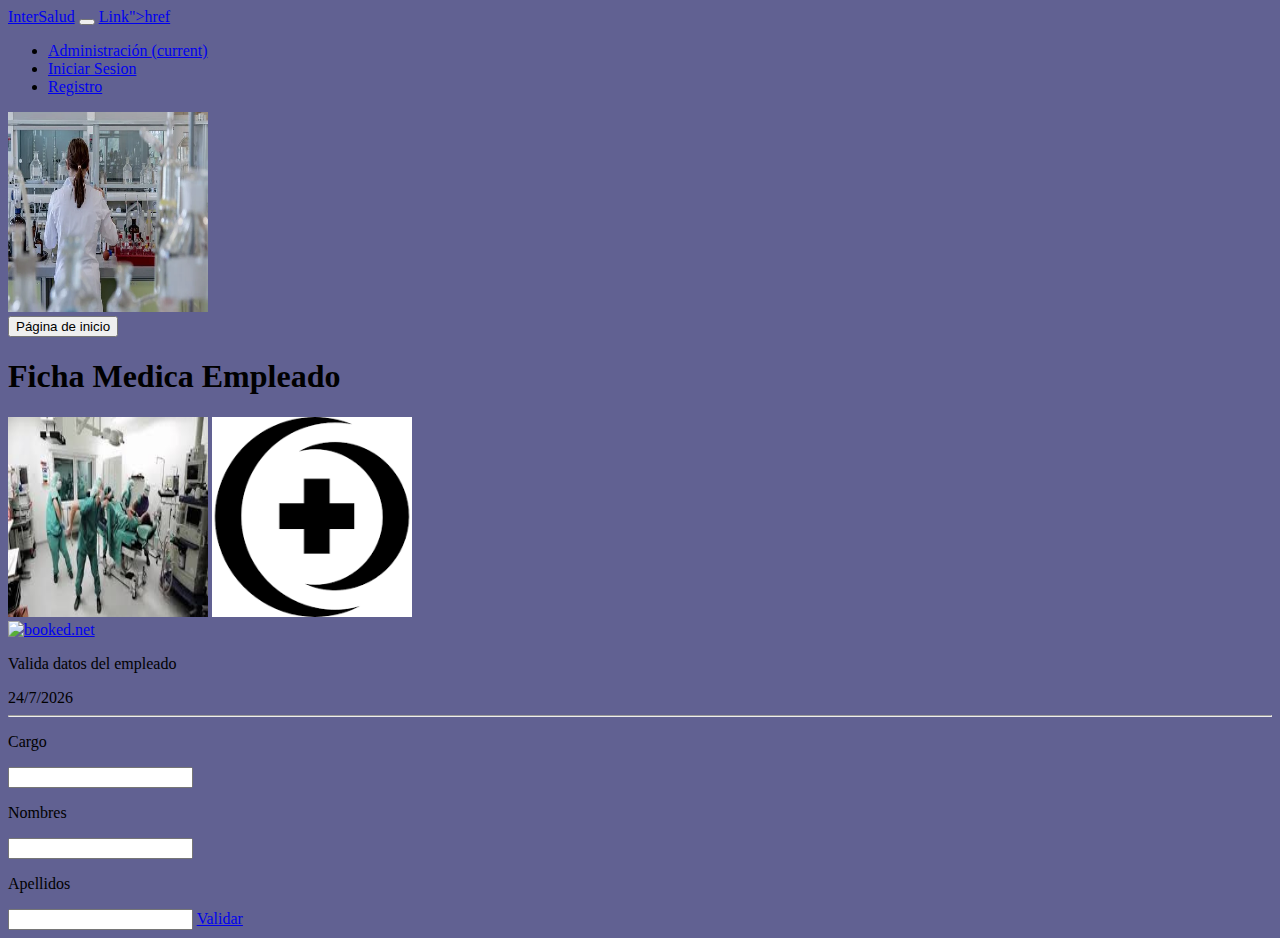
==== administracion.html @ 8f87f7c8 "29/11/2020" ====
<!DOCTYPE html>
<html>
    <head>
        <nav class="navbar navbar-expand-lg navbar navbar-dark bg-primary"">
            <a class="navbar-brand" href="#">InterSalud</a>
            <button class="navbar-toggler" type="button" data-toggle="collapse" data-target="#navbarText" aria-controls="navbarText" aria-expanded="false" aria-label="Toggle navigation">
              <span class="navbar-toggler-icon"></span>
            </button>
            <a href="<button type="button" class="btn btn-link">Link</button>">href 
          </a>
            <div class="collapse navbar-collapse" id="navbarText">
              <ul class="navbar-nav mr-auto">
                <li class="nav-item active">
                  <a class="nav-link" href="#">Administración <span class="sr-only">(current)</span></a>
                </li>
                <li class="nav-item">
                  <a class="nav-link" href="#">Iniciar Sesion</a>
                </li>
                <li class="nav-item">
                  <a class="nav-link" href="#">Registro</a>
                </li>
              </ul>
              <span class="navbar-text">
              </span>
              <img src="cruz.jpg" alt="Girl in a jacket" width="200" height="200">
            </div>
          </nav>
          <form method="get" action="https://es.wikihow.com/ "><button type="submit">Página de inicio</button></form>
        <title>
            ingreso personal
    </title>
    <link rel="stylesheet" href="https://cdn.jsdelivr.net/npm/bootstrap@4.5.3/dist/css/bootstrap.min.css" integrity="sha384-TX8t27EcRE3e/ihU7zmQxVncDAy5uIKz4rEkgIXeMed4M0jlfIDPvg6uqKI2xXr2" crossorigin="anonymous">
    </head>
        <div class="jumbotron">
            <div class="row justify-content-between">
                <div class="col-4">
                                    <h1 class="display-4">Ficha Medica Empleado </h1>
                </div >  
                <img src="hospital.jpg" alt="Girl in a jacket" width="200" height="200">             
                <img src="efermera.jpg" alt="Girl in a jacket" width="200" height="200"> 
                <div class="col-4">
                                       <!-- weather widget start --><a target="_blank" href="https://hotelmix.es/weather/santiago-2114"><img src="https://w.bookcdn.com/weather/picture/1_2114_1_4_137AE9_160_ffffff_333333_08488D_1_ffffff_333333_0_6.png?scode=124&domid=582&anc_id=60694"  alt="booked.net"/></a><!-- weather widget end -->
                </div>              
            </div>
            <head>
              <style>
                body {background: rgb(97, 97, 146);}
              </style>
            </head> 
                      <p class="lead"> Valida datos del empleado</p>
        <script>
            var f = new Date();
            document.write(f.getDate() + "/" + (f.getMonth() +1) + "/" + f.getFullYear());
        </script>
        <hr class="my-4">
        <p>Cargo</p>
         <input type="Cargo">
        <p>Nombres</p>
         <input type="Nombres">
        <p>Apellidos</p>
          <input type="Apellidos">
          <a class="btn btn-primary btn-lg" href="#" role="button">Validar</a>
        </div>  
       
    </body>  
 </html>
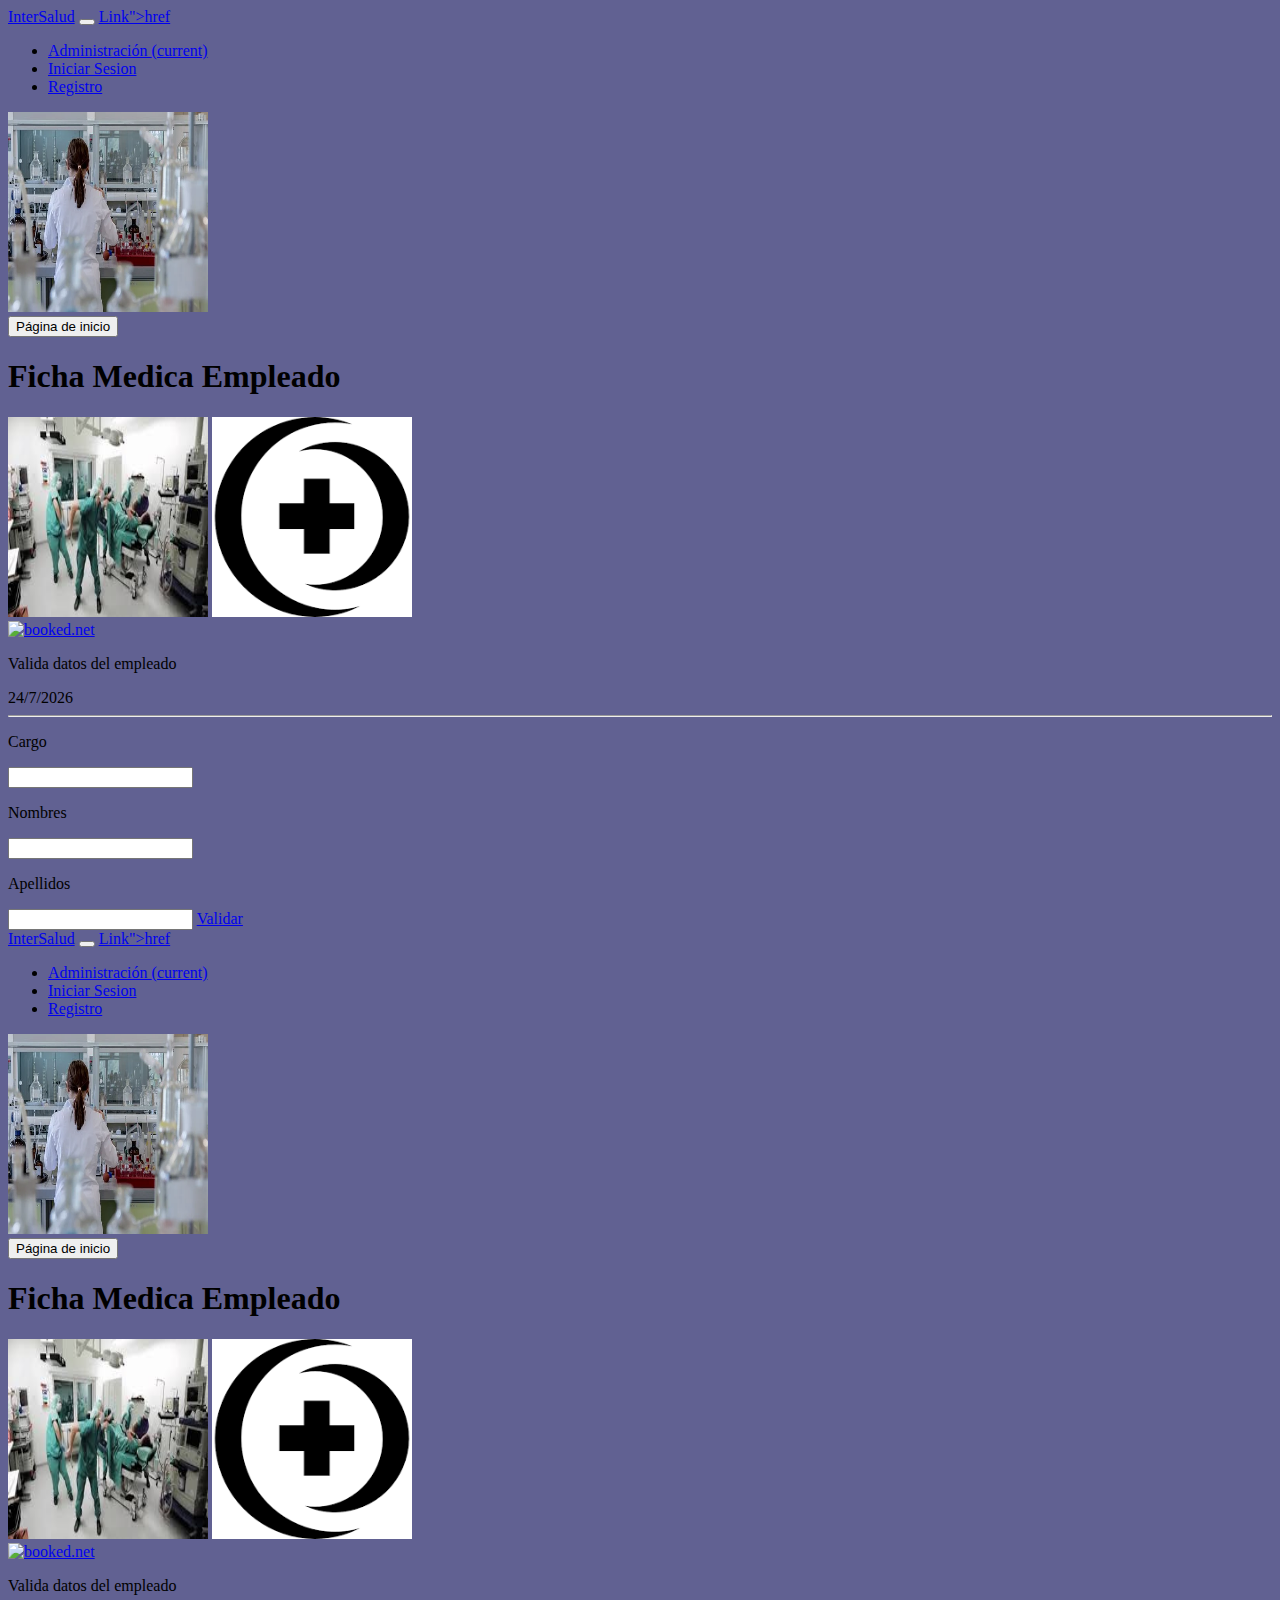
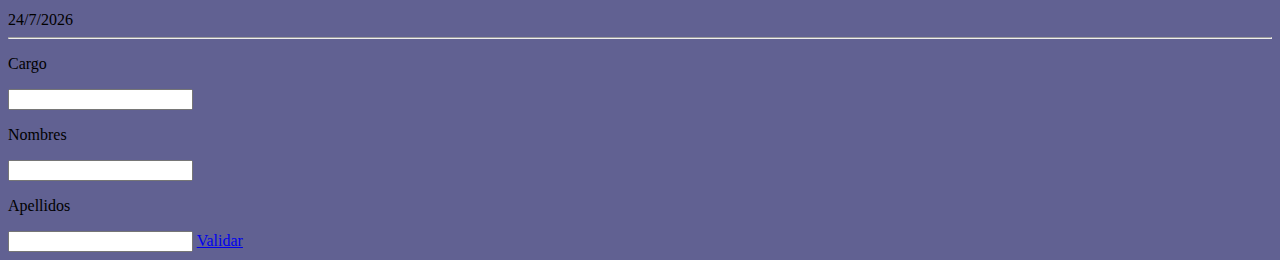
==== commit 4fec4f2c: "Merge branch 'fichamedica' of https://github.com/LucianoSm20/repoCursoPython into fichamedica" ====
--- a/administracion.html
+++ b/administracion.html
@@ -1,5 +1,6 @@
 <!DOCTYPE html>
 <html>
+
     <head>
         <nav class="navbar navbar-expand-lg navbar navbar-dark bg-primary"">
             <a class="navbar-brand" href="#">InterSalud</a>
@@ -65,3 +66,78 @@
     </body>  
  </html> 
 
+
+
+<head>
+  <nav class="navbar navbar-expand-lg navbar navbar-dark bg-primary"">
+            <a class=" navbar-brand" href="#">InterSalud</a>
+    <button class="navbar-toggler" type="button" data-toggle="collapse" data-target="#navbarText"
+      aria-controls="navbarText" aria-expanded="false" aria-label="Toggle navigation">
+      <span class="navbar-toggler-icon"></span>
+    </button>
+    <a href="<button type=" button" class="btn btn-link">Link</button>">href
+    </a>
+    <div class="collapse navbar-collapse" id="navbarText">
+      <ul class="navbar-nav mr-auto">
+        <li class="nav-item active">
+          <a class="nav-link" href="#">Administración <span class="sr-only">(current)</span></a>
+        </li>
+        <li class="nav-item">
+          <a class="nav-link" href="#">Iniciar Sesion</a>
+        </li>
+        <li class="nav-item">
+          <a class="nav-link" href="#">Registro</a>
+        </li>
+      </ul>
+      <span class="navbar-text">
+      </span>
+      <img src="cruz.jpg" alt="Girl in a jacket" width="200" height="200">
+    </div>
+  </nav>
+  <form method="get" action="https://es.wikihow.com/ "><button type="submit">Página de inicio</button></form>
+  <title>
+    ingreso personal
+  </title>
+  <link rel="stylesheet" href="https://cdn.jsdelivr.net/npm/bootstrap@4.5.3/dist/css/bootstrap.min.css"
+    integrity="sha384-TX8t27EcRE3e/ihU7zmQxVncDAy5uIKz4rEkgIXeMed4M0jlfIDPvg6uqKI2xXr2" crossorigin="anonymous">
+</head>
+<div class="jumbotron">
+  <div class="row justify-content-between">
+    <div class="col-4">
+      <h1 class="display-4">Ficha Medica Empleado </h1>
+    </div>
+    <img src="hospital.jpg" alt="Girl in a jacket" width="200" height="200">
+    <img src="efermera.jpg" alt="Girl in a jacket" width="200" height="200">
+    <div class="col-4">
+      <!-- weather widget start --><a target="_blank" href="https://hotelmix.es/weather/santiago-2114"><img
+          src="https://w.bookcdn.com/weather/picture/1_2114_1_4_137AE9_160_ffffff_333333_08488D_1_ffffff_333333_0_6.png?scode=124&domid=582&anc_id=60694"
+          alt="booked.net" /></a><!-- weather widget end -->
+    </div>
+  </div>
+
+  <head>
+    <style>
+      body {
+        background: rgb(97, 97, 146);
+      }
+    </style>
+  </head>
+  <p class="lead"> Valida datos del empleado</p>
+  <script>
+    var f = new Date();
+    document.write(f.getDate() + "/" + (f.getMonth() + 1) + "/" + f.getFullYear());
+  </script>
+  <hr class="my-4">
+  <p>Cargo</p>
+  <input type="Cargo">
+  <p>Nombres</p>
+  <input type="Nombres">
+  <p>Apellidos</p>
+  <input type="Apellidos">
+  <a class="btn btn-primary btn-lg" href="#" role="button">Validar</a>
+</div>
+
+</body>
+
+</html>
+
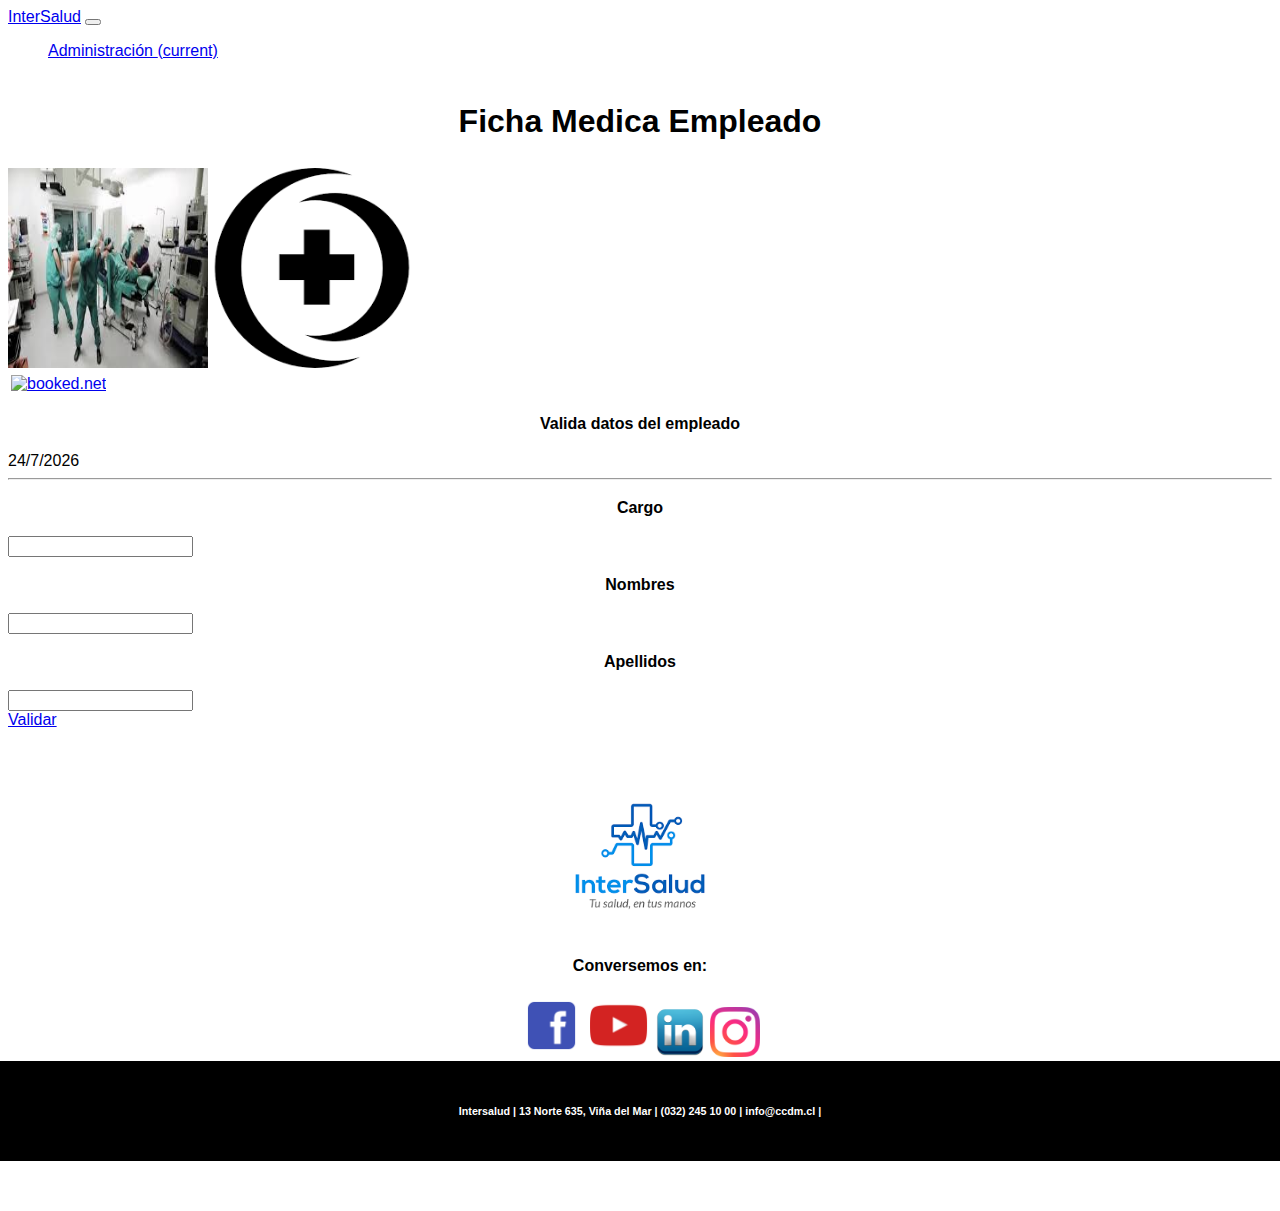
==== commit 4146abc0: "Evaluacion1" ====
--- a/administracion.html
+++ b/administracion.html
@@ -1,143 +1,81 @@
 <!DOCTYPE html>
 <html>
+    <head>
+      <title>
+        ingreso personal
+      </title>
+      <link rel="stylesheet" href="https://cdn.jsdelivr.net/npm/bootstrap@4.5.3/dist/css/bootstrap.min.css" integrity="sha384-TX8t27EcRE3e/ihU7zmQxVncDAy5uIKz4rEkgIXeMed4M0jlfIDPvg6uqKI2xXr2" crossorigin="anonymous">
+      <link rel="stylesheet" href="css/estilos.css">
+    </head>
 
-    <head>
+    <body>
         <nav class="navbar navbar-expand-lg navbar navbar-dark bg-primary"">
-            <a class="navbar-brand" href="#">InterSalud</a>
+            <a class="navbar-brand" href="./index.html">InterSalud</a>
             <button class="navbar-toggler" type="button" data-toggle="collapse" data-target="#navbarText" aria-controls="navbarText" aria-expanded="false" aria-label="Toggle navigation">
               <span class="navbar-toggler-icon"></span>
             </button>
-            <a href="<button type="button" class="btn btn-link">Link</button>">href 
-          </a>
             <div class="collapse navbar-collapse" id="navbarText">
               <ul class="navbar-nav mr-auto">
                 <li class="nav-item active">
                   <a class="nav-link" href="#">Administración <span class="sr-only">(current)</span></a>
                 </li>
-                <li class="nav-item">
-                  <a class="nav-link" href="#">Iniciar Sesion</a>
-                </li>
-                <li class="nav-item">
-                  <a class="nav-link" href="#">Registro</a>
-                </li>
               </ul>
               <span class="navbar-text">
               </span>
-              <img src="cruz.jpg" alt="Girl in a jacket" width="200" height="200">
             </div>
           </nav>
-          <form method="get" action="https://es.wikihow.com/ "><button type="submit">Página de inicio</button></form>
-        <title>
-            ingreso personal
-    </title>
-    <link rel="stylesheet" href="https://cdn.jsdelivr.net/npm/bootstrap@4.5.3/dist/css/bootstrap.min.css" integrity="sha384-TX8t27EcRE3e/ihU7zmQxVncDAy5uIKz4rEkgIXeMed4M0jlfIDPvg6uqKI2xXr2" crossorigin="anonymous">
-    </head>
+        
         <div class="jumbotron">
             <div class="row justify-content-between">
                 <div class="col-4">
                                     <h1 class="display-4">Ficha Medica Empleado </h1>
                 </div >  
-                <img src="hospital.jpg" alt="Girl in a jacket" width="200" height="200">             
-                <img src="efermera.jpg" alt="Girl in a jacket" width="200" height="200"> 
+                <img src="img/hospital.jpg" alt="Girl in a jacket" width="200" height="200">             
+                <img src="img/efermera.jpg" alt="Girl in a jacket" width="200" height="200"> 
                 <div class="col-4">
                                        <!-- weather widget start --><a target="_blank" href="https://hotelmix.es/weather/santiago-2114"><img src="https://w.bookcdn.com/weather/picture/1_2114_1_4_137AE9_160_ffffff_333333_08488D_1_ffffff_333333_0_6.png?scode=124&domid=582&anc_id=60694"  alt="booked.net"/></a><!-- weather widget end -->
                 </div>              
             </div>
-            <head>
-              <style>
-                body {background: rgb(97, 97, 146);}
-              </style>
-            </head> 
                       <p class="lead"> Valida datos del empleado</p>
         <script>
             var f = new Date();
             document.write(f.getDate() + "/" + (f.getMonth() +1) + "/" + f.getFullYear());
         </script>
-        <hr class="my-4">
-        <p>Cargo</p>
-         <input type="Cargo">
-        <p>Nombres</p>
-         <input type="Nombres">
-        <p>Apellidos</p>
-          <input type="Apellidos">
-          <a class="btn btn-primary btn-lg" href="#" role="button">Validar</a>
+          <div class="text-center">
+              <hr class="my-4">
+              <p>Cargo</p>
+             <input type="Cargo">
+              <p>Nombres</p>
+             <input type="Nombres">
+              <p>Apellidos</p>
+              <input type="Apellidos">
+              
+          </div>
+          <div class="text-center">
+            <a class="btn btn-primary btn-lg" href="./index.html" role="button">Validar</a>
+          </div>
+          
+        
         </div>  
+
+          <!-- Social media RRSS-->
+        <div class="social">
+          <header><img src="img/logo.png" width="15%" alt=""></header>
+          <p class="social-media-title"><i class="icon icon-socialmedia-title"></i> Conversemos en:</p>
+          <a href="https://www.facebook.com/ciudaddelmar"><img src="img/facebook.png" width=5% alt="facebook"></a>
+          <a href="https://www.youtube.com/user/clinicaciudaddelmar"><img src="img/youtube.png" width=5%
+                  alt="youtube"></a>
+          <a href="https://www.linkedin.com/company/cl-nica-ciudad-del-mar"><img src="img/linkedin.png" width=4%
+                  alt="linkedin"></a>
+          <a href="https://www.instagram.com/ciudaddelmar"><img src="img/instagram.png" width=4% alt="instagram"></a>
+      </div>
        
-    </body>  
+    </body>
+    
+    <footer>
+      <h6>Intersalud | 13 Norte 635, Viña del Mar | (032) 245 10 00 | info@ccdm.cl | </h6>
+      2020 &copy; Intersalud | Tu salud en buenas manos.
+    </footer>
+
  </html> 
 
-
-
-<head>
-  <nav class="navbar navbar-expand-lg navbar navbar-dark bg-primary"">
-            <a class=" navbar-brand" href="#">InterSalud</a>
-    <button class="navbar-toggler" type="button" data-toggle="collapse" data-target="#navbarText"
-      aria-controls="navbarText" aria-expanded="false" aria-label="Toggle navigation">
-      <span class="navbar-toggler-icon"></span>
-    </button>
-    <a href="<button type=" button" class="btn btn-link">Link</button>">href
-    </a>
-    <div class="collapse navbar-collapse" id="navbarText">
-      <ul class="navbar-nav mr-auto">
-        <li class="nav-item active">
-          <a class="nav-link" href="#">Administración <span class="sr-only">(current)</span></a>
-        </li>
-        <li class="nav-item">
-          <a class="nav-link" href="#">Iniciar Sesion</a>
-        </li>
-        <li class="nav-item">
-          <a class="nav-link" href="#">Registro</a>
-        </li>
-      </ul>
-      <span class="navbar-text">
-      </span>
-      <img src="cruz.jpg" alt="Girl in a jacket" width="200" height="200">
-    </div>
-  </nav>
-  <form method="get" action="https://es.wikihow.com/ "><button type="submit">Página de inicio</button></form>
-  <title>
-    ingreso personal
-  </title>
-  <link rel="stylesheet" href="https://cdn.jsdelivr.net/npm/bootstrap@4.5.3/dist/css/bootstrap.min.css"
-    integrity="sha384-TX8t27EcRE3e/ihU7zmQxVncDAy5uIKz4rEkgIXeMed4M0jlfIDPvg6uqKI2xXr2" crossorigin="anonymous">
-</head>
-<div class="jumbotron">
-  <div class="row justify-content-between">
-    <div class="col-4">
-      <h1 class="display-4">Ficha Medica Empleado </h1>
-    </div>
-    <img src="hospital.jpg" alt="Girl in a jacket" width="200" height="200">
-    <img src="efermera.jpg" alt="Girl in a jacket" width="200" height="200">
-    <div class="col-4">
-      <!-- weather widget start --><a target="_blank" href="https://hotelmix.es/weather/santiago-2114"><img
-          src="https://w.bookcdn.com/weather/picture/1_2114_1_4_137AE9_160_ffffff_333333_08488D_1_ffffff_333333_0_6.png?scode=124&domid=582&anc_id=60694"
-          alt="booked.net" /></a><!-- weather widget end -->
-    </div>
-  </div>
-
-  <head>
-    <style>
-      body {
-        background: rgb(97, 97, 146);
-      }
-    </style>
-  </head>
-  <p class="lead"> Valida datos del empleado</p>
-  <script>
-    var f = new Date();
-    document.write(f.getDate() + "/" + (f.getMonth() + 1) + "/" + f.getFullYear());
-  </script>
-  <hr class="my-4">
-  <p>Cargo</p>
-  <input type="Cargo">
-  <p>Nombres</p>
-  <input type="Nombres">
-  <p>Apellidos</p>
-  <input type="Apellidos">
-  <a class="btn btn-primary btn-lg" href="#" role="button">Validar</a>
-</div>
-
-</body>
-
-</html>
-
--- a/css/estilos.css
+++ b/css/estilos.css
@@ -0,0 +1,209 @@
+        /* Para versión móvil (Mobile First): */
+        [class*="col-"] {
+            width: 100%;
+            padding: 3px;
+        }
+
+        /* Para versión escritorio o laptop: */
+        @media only screen and (min-width: 768px) {
+            .col-1 {
+                width: 100%;
+            }
+
+            
+            [class*="col-"] {
+                float: left;
+            }
+
+            .row::after {
+                content: "";
+                clear: both;
+                display: flex;
+
+            }
+        }   
+
+
+        h1{
+            font-family: Verdana, Geneva, Tahoma, sans-serif;
+            text-align: center;
+            padding: 3px;
+        }
+
+        p {
+            text-align: center;
+            font-weight: bold;
+            font-family: Verdana, Geneva, Tahoma, sans-serif;
+            padding: 3px;
+        }
+
+        * {
+            box-sizing: border-box;
+        }
+
+
+        ul {
+            list-style-type: none;
+        }
+
+        body {
+            font-family: Verdana, sans-serif;
+        }
+
+        .month {
+            padding: 70px 25px;
+            width: 100%;
+            background: #4784df;
+            text-align: center;
+        }
+
+        .month ul {
+            margin: 0;
+            padding: 0;
+        }
+
+        .month ul li {
+            color: white;
+            font-size: 20px;
+            text-transform: uppercase;
+            letter-spacing: 3px;
+        }
+
+        .month .prev {
+            float: left;
+            padding-top: 10px;
+        }
+
+        .month .next {
+            float: right;
+            padding-top: 10px;
+        }
+
+        .weekdays {
+            margin: 0;
+            padding: 10px 0;
+            background-color: #ddd;
+        }
+
+        .weekdays li {
+            display: inline-block;
+            width: 13.6%;
+            color: #666;
+            text-align: center;
+        }
+
+        .days {
+            padding: 10px 0;
+            background: #eee;
+            margin: 0;
+        }
+
+        .days li {
+            list-style-type: none;
+            display: inline-block;
+            width: 13.6%;
+            text-align: center;
+            margin-bottom: 5px;
+            font-size: 12px;
+            color: #777;
+        }
+
+        .days li .active {
+            padding: 5px;
+            background: #1abc9c;
+            color: white !important
+        }
+
+        /* Agregamos este media queries para pantallas más pequeñas */
+        @media screen and (max-width:720px) {
+
+            .weekdays li,
+            .days li {
+                width: 13.1%;
+            }
+        }
+
+        @media screen and (max-width: 420px) {
+
+            .weekdays li,
+            .days li {
+                width: 12.5%;
+            }
+
+            .days li .active {
+                padding: 2px;
+            }
+        }
+
+        @media screen and (max-width: 290px) {
+
+            .weekdays li,
+            .days li {
+                width: 12.2%;
+            }
+        }
+
+        .btnStack {
+            font-family: Oswald;
+            background-color: orange;
+            color: white;
+            text-decoration: none;
+            display: inline-block;
+            padding: 6px 12px;
+            margin-bottom: 0;
+            font-size: 14px;
+            font-weight: normal;
+            line-height: 1.428571429;
+            text-align: center;
+            white-space: nowrap;
+            vertical-align: middle;
+            cursor: pointer;
+            border: 1px solid transparent;
+            border-radius: 4px;
+            -webkit-user-select: none;
+            -moz-user-select: none;
+            -ms-user-select: none;
+            -o-user-select: none;
+            user-select: none;
+          }
+          
+        a.btnStack:hover {
+            background-color: #000;
+        }
+
+
+        footer {
+            position:absolute;
+            height:100px;
+            line-height:50px;
+            background:black;
+            color:white;
+            text-align:center;
+            left:0;
+            width:100%;
+        }
+          
+        footer.bottom {
+            bottom:0;
+        }
+        
+        .footer-social-media {
+            text-align:center;
+        }
+
+        .social{
+            margin-top: 50px;
+            text-align:center;
+        }
+
+        .center-text{
+            display: flex;
+            margin-top: 50px;
+            justify-content:center;
+            align-content:center;
+        }
+
+        .margen{
+            margin: 25px;
+        }
+
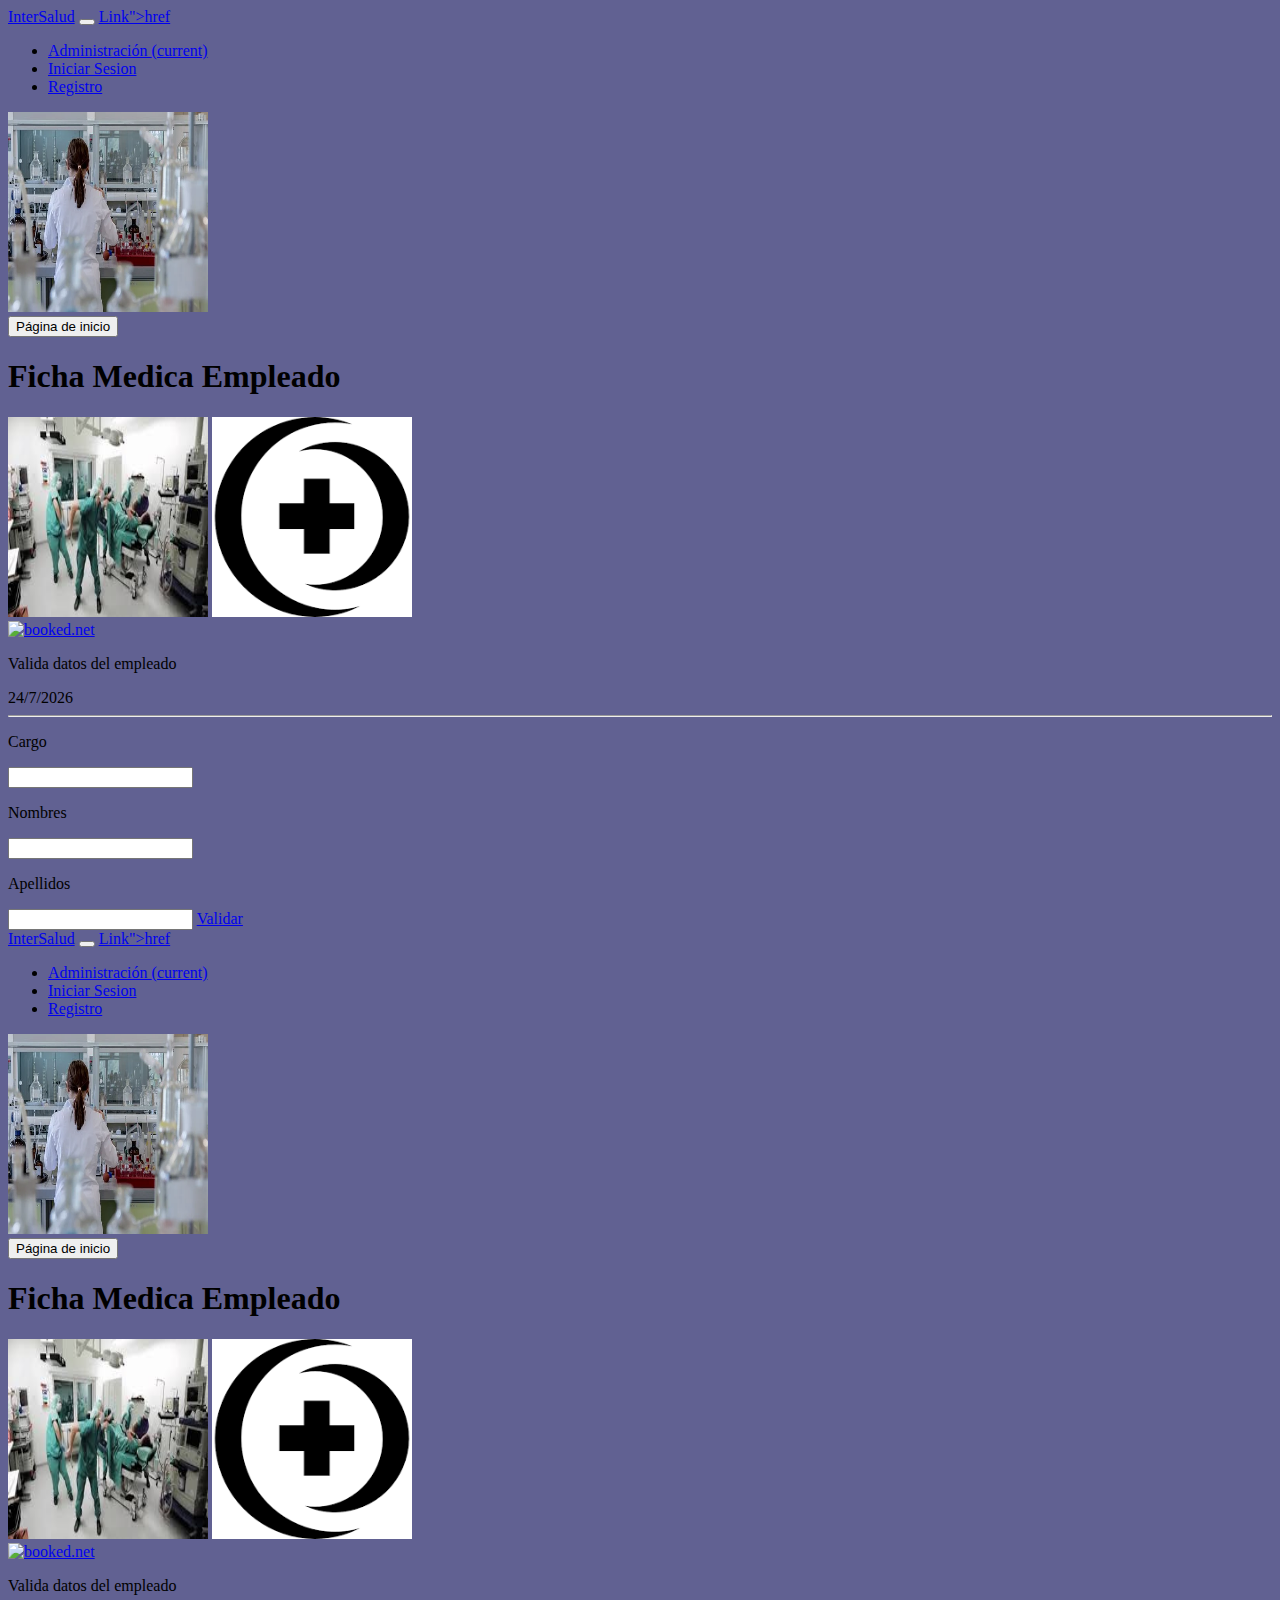
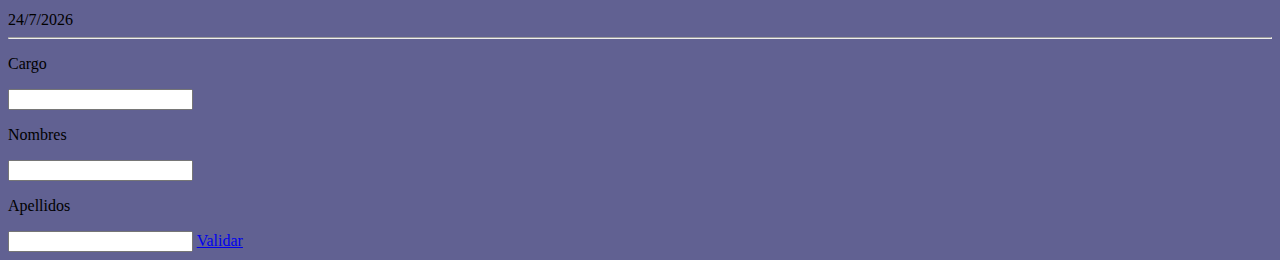
==== commit ad6464d6: "Merge 4fec4f2cb288e91f23c301a1794eca7e926a61a6 into 64d3a87d5dae6b0e59680792f2e9fa348884dd43" ====
--- a/administracion.html
+++ b/administracion.html
@@ -1,81 +1,143 @@
 <!DOCTYPE html>
 <html>
+
     <head>
-      <title>
-        ingreso personal
-      </title>
-      <link rel="stylesheet" href="https://cdn.jsdelivr.net/npm/bootstrap@4.5.3/dist/css/bootstrap.min.css" integrity="sha384-TX8t27EcRE3e/ihU7zmQxVncDAy5uIKz4rEkgIXeMed4M0jlfIDPvg6uqKI2xXr2" crossorigin="anonymous">
-      <link rel="stylesheet" href="css/estilos.css">
-    </head>
-
-    <body>
         <nav class="navbar navbar-expand-lg navbar navbar-dark bg-primary"">
-            <a class="navbar-brand" href="./index.html">InterSalud</a>
+            <a class="navbar-brand" href="#">InterSalud</a>
             <button class="navbar-toggler" type="button" data-toggle="collapse" data-target="#navbarText" aria-controls="navbarText" aria-expanded="false" aria-label="Toggle navigation">
               <span class="navbar-toggler-icon"></span>
             </button>
+            <a href="<button type="button" class="btn btn-link">Link</button>">href 
+          </a>
             <div class="collapse navbar-collapse" id="navbarText">
               <ul class="navbar-nav mr-auto">
                 <li class="nav-item active">
                   <a class="nav-link" href="#">Administración <span class="sr-only">(current)</span></a>
                 </li>
+                <li class="nav-item">
+                  <a class="nav-link" href="#">Iniciar Sesion</a>
+                </li>
+                <li class="nav-item">
+                  <a class="nav-link" href="#">Registro</a>
+                </li>
               </ul>
               <span class="navbar-text">
               </span>
+              <img src="cruz.jpg" alt="Girl in a jacket" width="200" height="200">
             </div>
           </nav>
-        
+          <form method="get" action="https://es.wikihow.com/ "><button type="submit">Página de inicio</button></form>
+        <title>
+            ingreso personal
+    </title>
+    <link rel="stylesheet" href="https://cdn.jsdelivr.net/npm/bootstrap@4.5.3/dist/css/bootstrap.min.css" integrity="sha384-TX8t27EcRE3e/ihU7zmQxVncDAy5uIKz4rEkgIXeMed4M0jlfIDPvg6uqKI2xXr2" crossorigin="anonymous">
+    </head>
         <div class="jumbotron">
             <div class="row justify-content-between">
                 <div class="col-4">
                                     <h1 class="display-4">Ficha Medica Empleado </h1>
                 </div >  
-                <img src="img/hospital.jpg" alt="Girl in a jacket" width="200" height="200">             
-                <img src="img/efermera.jpg" alt="Girl in a jacket" width="200" height="200"> 
+                <img src="hospital.jpg" alt="Girl in a jacket" width="200" height="200">             
+                <img src="efermera.jpg" alt="Girl in a jacket" width="200" height="200"> 
                 <div class="col-4">
                                        <!-- weather widget start --><a target="_blank" href="https://hotelmix.es/weather/santiago-2114"><img src="https://w.bookcdn.com/weather/picture/1_2114_1_4_137AE9_160_ffffff_333333_08488D_1_ffffff_333333_0_6.png?scode=124&domid=582&anc_id=60694"  alt="booked.net"/></a><!-- weather widget end -->
                 </div>              
             </div>
+            <head>
+              <style>
+                body {background: rgb(97, 97, 146);}
+              </style>
+            </head> 
                       <p class="lead"> Valida datos del empleado</p>
         <script>
             var f = new Date();
             document.write(f.getDate() + "/" + (f.getMonth() +1) + "/" + f.getFullYear());
         </script>
-          <div class="text-center">
-              <hr class="my-4">
-              <p>Cargo</p>
-             <input type="Cargo">
-              <p>Nombres</p>
-             <input type="Nombres">
-              <p>Apellidos</p>
-              <input type="Apellidos">
-              
-          </div>
-          <div class="text-center">
-            <a class="btn btn-primary btn-lg" href="./index.html" role="button">Validar</a>
-          </div>
-          
-        
+        <hr class="my-4">
+        <p>Cargo</p>
+         <input type="Cargo">
+        <p>Nombres</p>
+         <input type="Nombres">
+        <p>Apellidos</p>
+          <input type="Apellidos">
+          <a class="btn btn-primary btn-lg" href="#" role="button">Validar</a>
         </div>  
-
-          <!-- Social media RRSS-->
-        <div class="social">
-          <header><img src="img/logo.png" width="15%" alt=""></header>
-          <p class="social-media-title"><i class="icon icon-socialmedia-title"></i> Conversemos en:</p>
-          <a href="https://www.facebook.com/ciudaddelmar"><img src="img/facebook.png" width=5% alt="facebook"></a>
-          <a href="https://www.youtube.com/user/clinicaciudaddelmar"><img src="img/youtube.png" width=5%
-                  alt="youtube"></a>
-          <a href="https://www.linkedin.com/company/cl-nica-ciudad-del-mar"><img src="img/linkedin.png" width=4%
-                  alt="linkedin"></a>
-          <a href="https://www.instagram.com/ciudaddelmar"><img src="img/instagram.png" width=4% alt="instagram"></a>
-      </div>
        
-    </body>
-    
-    <footer>
-      <h6>Intersalud | 13 Norte 635, Viña del Mar | (032) 245 10 00 | info@ccdm.cl | </h6>
-      2020 &copy; Intersalud | Tu salud en buenas manos.
-    </footer>
-
+    </body>  
  </html> 
 
+
+
+<head>
+  <nav class="navbar navbar-expand-lg navbar navbar-dark bg-primary"">
+            <a class=" navbar-brand" href="#">InterSalud</a>
+    <button class="navbar-toggler" type="button" data-toggle="collapse" data-target="#navbarText"
+      aria-controls="navbarText" aria-expanded="false" aria-label="Toggle navigation">
+      <span class="navbar-toggler-icon"></span>
+    </button>
+    <a href="<button type=" button" class="btn btn-link">Link</button>">href
+    </a>
+    <div class="collapse navbar-collapse" id="navbarText">
+      <ul class="navbar-nav mr-auto">
+        <li class="nav-item active">
+          <a class="nav-link" href="#">Administración <span class="sr-only">(current)</span></a>
+        </li>
+        <li class="nav-item">
+          <a class="nav-link" href="#">Iniciar Sesion</a>
+        </li>
+        <li class="nav-item">
+          <a class="nav-link" href="#">Registro</a>
+        </li>
+      </ul>
+      <span class="navbar-text">
+      </span>
+      <img src="cruz.jpg" alt="Girl in a jacket" width="200" height="200">
+    </div>
+  </nav>
+  <form method="get" action="https://es.wikihow.com/ "><button type="submit">Página de inicio</button></form>
+  <title>
+    ingreso personal
+  </title>
+  <link rel="stylesheet" href="https://cdn.jsdelivr.net/npm/bootstrap@4.5.3/dist/css/bootstrap.min.css"
+    integrity="sha384-TX8t27EcRE3e/ihU7zmQxVncDAy5uIKz4rEkgIXeMed4M0jlfIDPvg6uqKI2xXr2" crossorigin="anonymous">
+</head>
+<div class="jumbotron">
+  <div class="row justify-content-between">
+    <div class="col-4">
+      <h1 class="display-4">Ficha Medica Empleado </h1>
+    </div>
+    <img src="hospital.jpg" alt="Girl in a jacket" width="200" height="200">
+    <img src="efermera.jpg" alt="Girl in a jacket" width="200" height="200">
+    <div class="col-4">
+      <!-- weather widget start --><a target="_blank" href="https://hotelmix.es/weather/santiago-2114"><img
+          src="https://w.bookcdn.com/weather/picture/1_2114_1_4_137AE9_160_ffffff_333333_08488D_1_ffffff_333333_0_6.png?scode=124&domid=582&anc_id=60694"
+          alt="booked.net" /></a><!-- weather widget end -->
+    </div>
+  </div>
+
+  <head>
+    <style>
+      body {
+        background: rgb(97, 97, 146);
+      }
+    </style>
+  </head>
+  <p class="lead"> Valida datos del empleado</p>
+  <script>
+    var f = new Date();
+    document.write(f.getDate() + "/" + (f.getMonth() + 1) + "/" + f.getFullYear());
+  </script>
+  <hr class="my-4">
+  <p>Cargo</p>
+  <input type="Cargo">
+  <p>Nombres</p>
+  <input type="Nombres">
+  <p>Apellidos</p>
+  <input type="Apellidos">
+  <a class="btn btn-primary btn-lg" href="#" role="button">Validar</a>
+</div>
+
+</body>
+
+</html>
+
